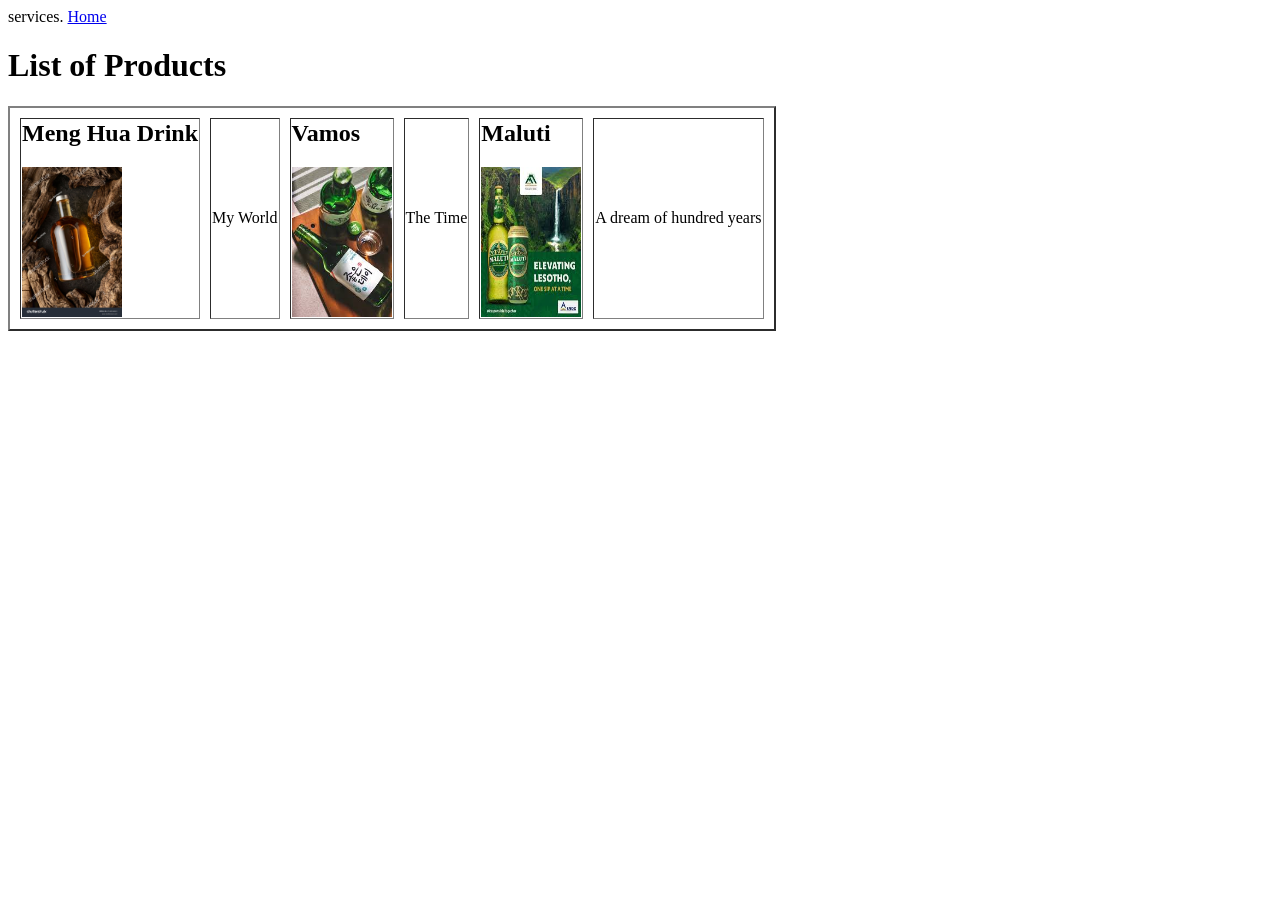
==== services.html @ 0636029f "Add files via upload" ====
services.<!DOCTYPE html>
<html>
<head>
	<meta charset="utf-8">
	<meta name="viewport" content="width=device-width, initial-scale=1">
	<title>Table</title>

</head>
<body>
	<a href="index.html">Home</a>
		<h1>List of Products</h1>
		<table border="2"cellspacing="10">
	<tr>
		<td><h2>Meng Hua Drink</h2>
		<img src="Dream Drink.jpg" width="100" height="150">
	</td>
	     <td><p>My World</p>   
     <td><h2>Vamos</h2>
		<img src="Vamos.jpg" width="100" height="150">
	</td>
	     <td><p>The Time</p>
	     <td><h2>Maluti</h2>
		<img src="Maluti.jpg" width="100" height="150">
	</td>
	<td><p>A dream of hundred years</p>
	</td>
	</tr>
</table>

</body>
</html>
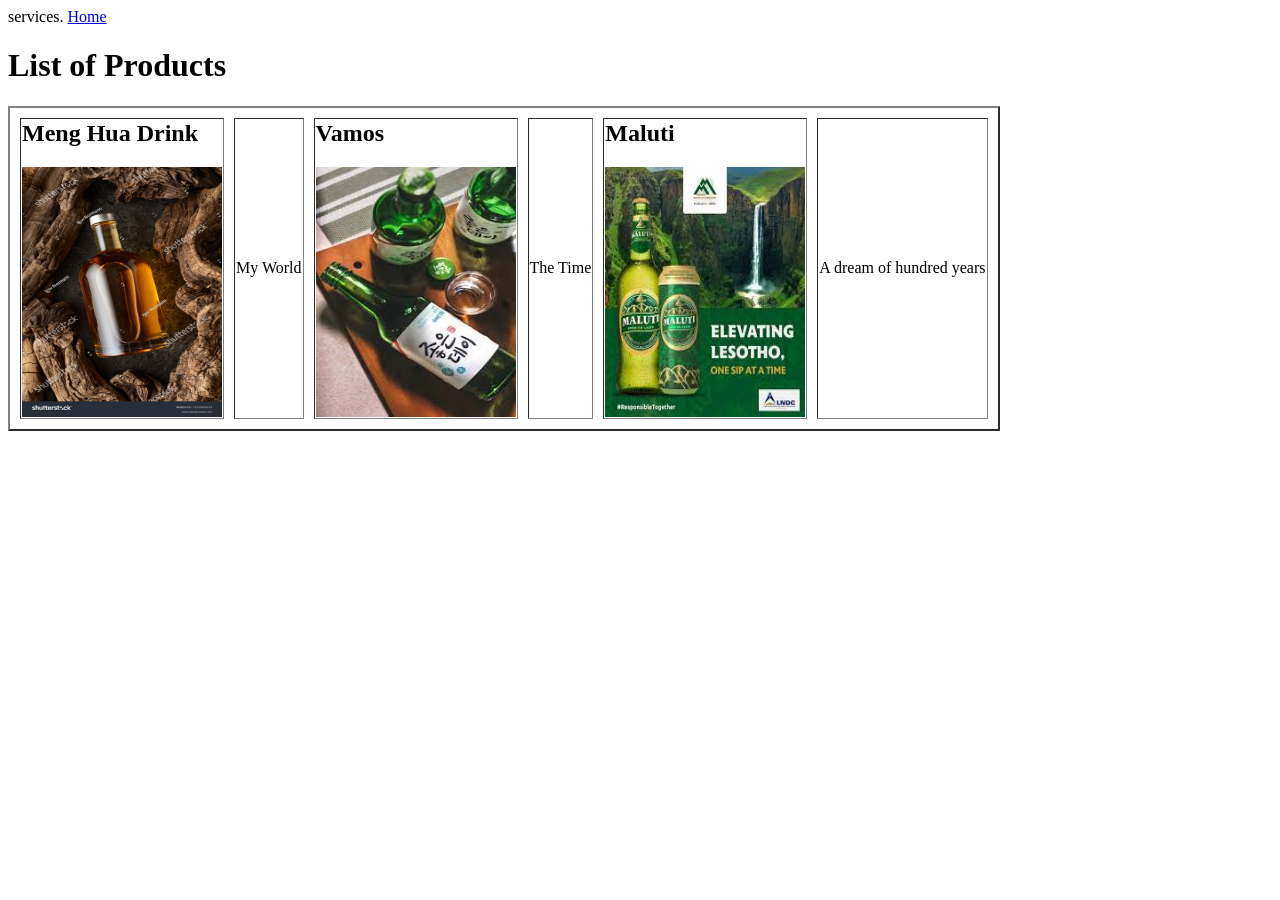
==== commit c85c65f7: "Update services.html" ====
--- a/services.html
+++ b/services.html
@@ -4,7 +4,6 @@
 	<meta charset="utf-8">
 	<meta name="viewport" content="width=device-width, initial-scale=1">
 	<title>Table</title>
-
 </head>
 <body>
 	<a href="index.html">Home</a>
@@ -12,15 +11,15 @@
 		<table border="2"cellspacing="10">
 	<tr>
 		<td><h2>Meng Hua Drink</h2>
-		<img src="Dream Drink.jpg" width="100" height="150">
+		<img src="Dream Drink.jpg" width="200" height="250">
 	</td>
 	     <td><p>My World</p>   
      <td><h2>Vamos</h2>
-		<img src="Vamos.jpg" width="100" height="150">
+		<img src="Vamos.jpg" width="200" height="250">
 	</td>
 	     <td><p>The Time</p>
 	     <td><h2>Maluti</h2>
-		<img src="Maluti.jpg" width="100" height="150">
+		<img src="Maluti.jpg" width="200" height="250">
 	</td>
 	<td><p>A dream of hundred years</p>
 	</td>
@@ -28,4 +27,6 @@
 </table>
 
 </body>
-</html>+
+</html>
+
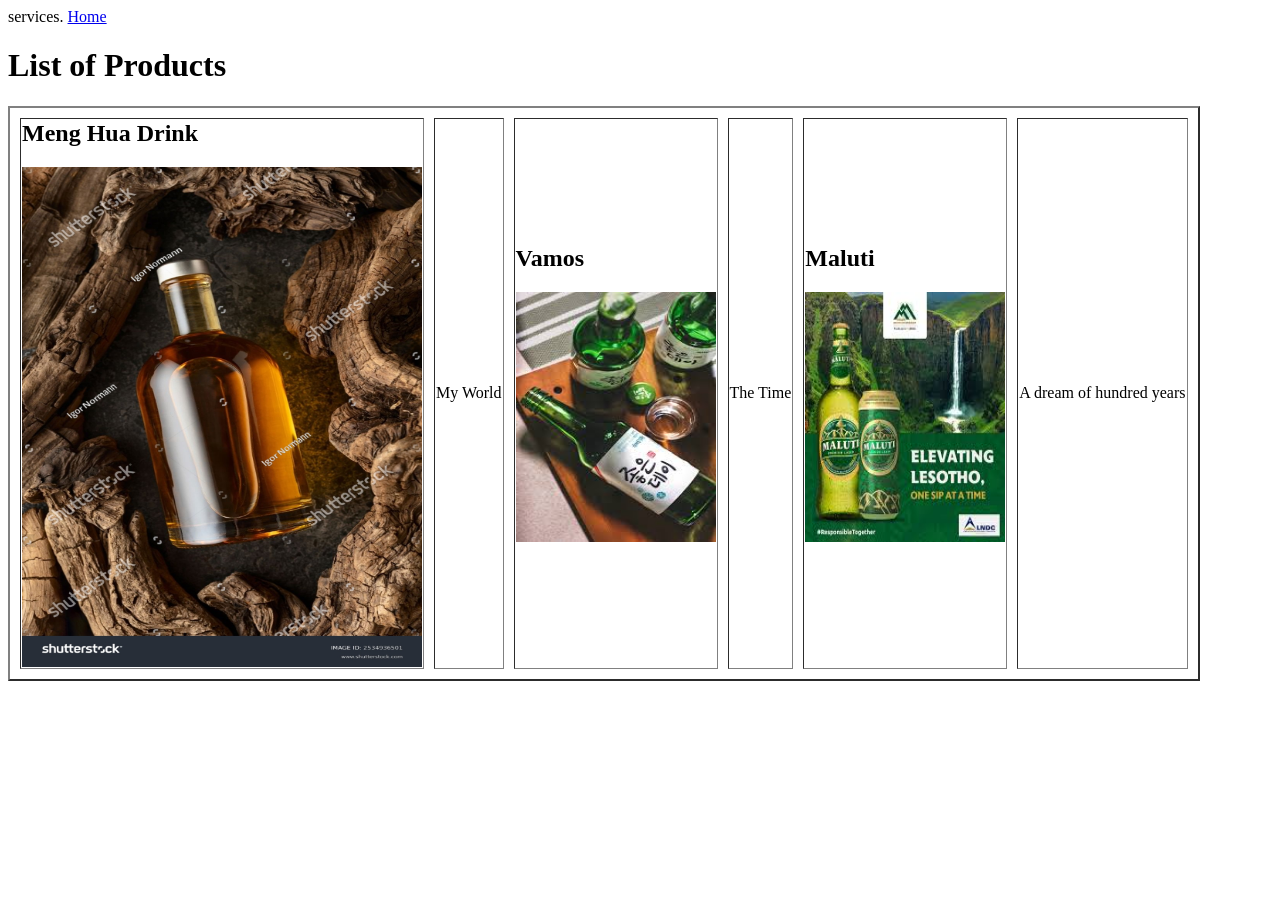
==== commit 672956c1: "Update services.html" ====
--- a/services.html
+++ b/services.html
@@ -11,7 +11,7 @@
 		<table border="2"cellspacing="10">
 	<tr>
 		<td><h2>Meng Hua Drink</h2>
-		<img src="Dream Drink.jpg" width="200" height="250">
+		<img src="Dream Drink.jpg" width="400" height="500">
 	</td>
 	     <td><p>My World</p>   
      <td><h2>Vamos</h2>
@@ -30,3 +30,4 @@
 
 </html>
 
+
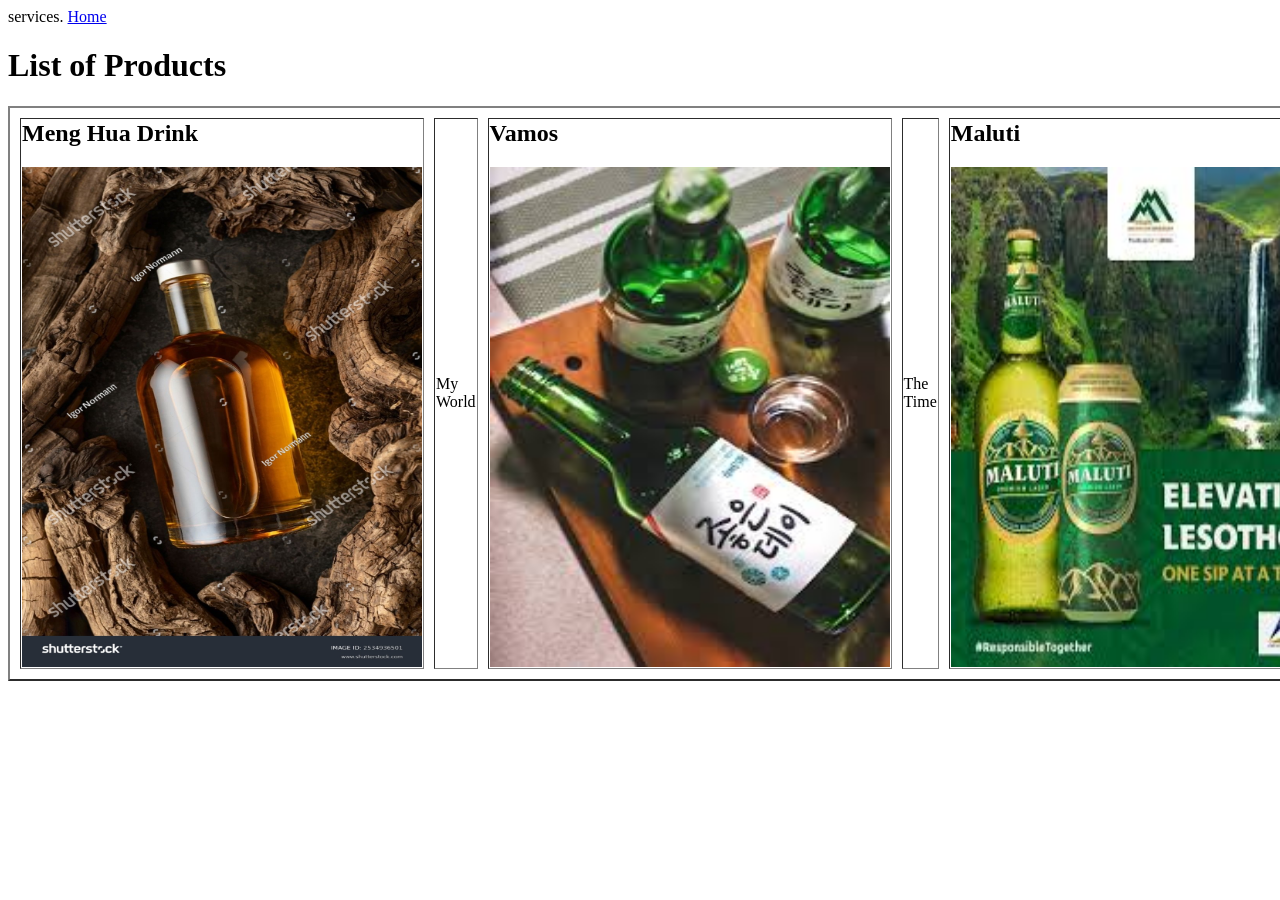
==== commit 666a6b52: "Update services.html" ====
--- a/services.html
+++ b/services.html
@@ -15,11 +15,11 @@
 	</td>
 	     <td><p>My World</p>   
      <td><h2>Vamos</h2>
-		<img src="Vamos.jpg" width="200" height="250">
+		<img src="Vamos.jpg" width="400" height="500">
 	</td>
 	     <td><p>The Time</p>
 	     <td><h2>Maluti</h2>
-		<img src="Maluti.jpg" width="200" height="250">
+		<img src="Maluti.jpg" width="400" height="500">
 	</td>
 	<td><p>A dream of hundred years</p>
 	</td>
@@ -31,3 +31,4 @@
 </html>
 
 
+
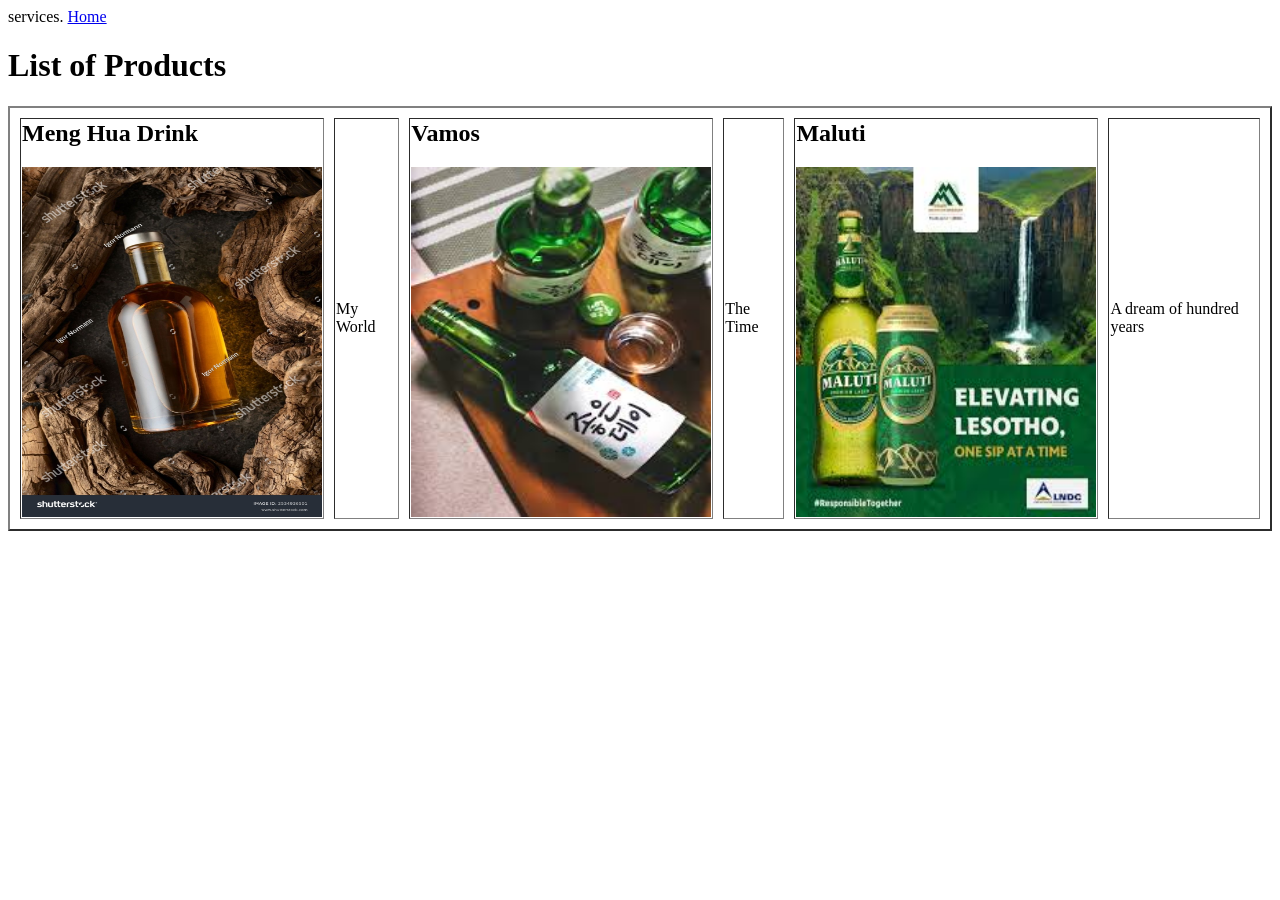
==== commit 4add9d4e: "Update services.html" ====
--- a/services.html
+++ b/services.html
@@ -11,15 +11,15 @@
 		<table border="2"cellspacing="10">
 	<tr>
 		<td><h2>Meng Hua Drink</h2>
-		<img src="Dream Drink.jpg" width="400" height="500">
+		<img src="Dream Drink.jpg" width="300" height="350">
 	</td>
 	     <td><p>My World</p>   
      <td><h2>Vamos</h2>
-		<img src="Vamos.jpg" width="400" height="500">
+		<img src="Vamos.jpg" width="300" height="350">
 	</td>
 	     <td><p>The Time</p>
 	     <td><h2>Maluti</h2>
-		<img src="Maluti.jpg" width="400" height="500">
+		<img src="Maluti.jpg" width="300" height="350">
 	</td>
 	<td><p>A dream of hundred years</p>
 	</td>
@@ -32,3 +32,4 @@
 
 
 
+
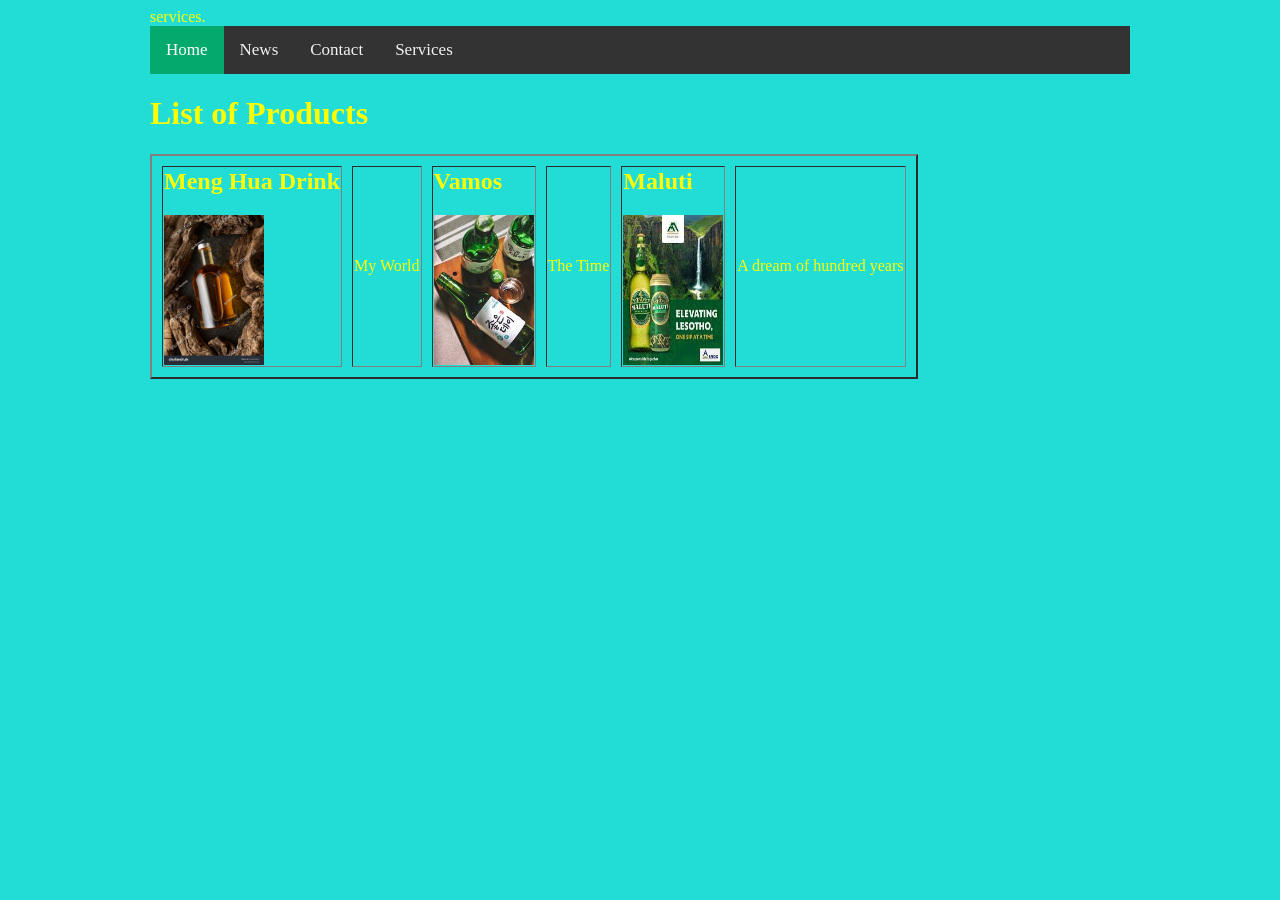
==== commit 7da52625: "Update services.html" ====
--- a/services.html
+++ b/services.html
@@ -1,25 +1,33 @@
-services.<!DOCTYPE html>
+    services.<!DOCTYPE html>
 <html>
 <head>
 	<meta charset="utf-8">
 	<meta name="viewport" content="width=device-width, initial-scale=1">
 	<title>Table</title>
+	<link rel="stylesheet" type="text/css" href="style.css">
+
 </head>
 <body>
-	<a href="index.html">Home</a>
+	<div class="topnav">
+	  <a class="active" href="index.html">Home</a>
+	  <a href="#News">News</a>
+	  <a href="#contact">Contact</a>
+	  <a href="Services.html">Services</a>
+	</div>
+	
 		<h1>List of Products</h1>
 		<table border="2"cellspacing="10">
 	<tr>
 		<td><h2>Meng Hua Drink</h2>
-		<img src="Dream Drink.jpg" width="300" height="350">
+		<img src="Dream Drink.jpg" width="100" height="150">
 	</td>
 	     <td><p>My World</p>   
      <td><h2>Vamos</h2>
-		<img src="Vamos.jpg" width="300" height="350">
+		<img src="Vamos.jpg" width="100" height="150">
 	</td>
 	     <td><p>The Time</p>
 	     <td><h2>Maluti</h2>
-		<img src="Maluti.jpg" width="300" height="350">
+		<img src="Maluti.jpg" width="100" height="150">
 	</td>
 	<td><p>A dream of hundred years</p>
 	</td>
@@ -29,7 +37,3 @@
 </body>
 
 </html>
-
-
-
-
--- a/style.css
+++ b/style.css
@@ -0,0 +1,33 @@
+body{
+	background-color: #22ddd5;
+	color: yellow;
+	font-family: tahoma;
+	margin-left: 150px;
+	margin-right: 150px;
+}/* Add a black background color to the top navigation */
+.topnav {
+  background-color: #333;
+  overflow: hidden;
+}
+
+/* Style the links inside the navigation bar */
+.topnav a {
+  float: left;
+  color: #f2f2f2;
+  text-align: center;
+  padding: 14px 16px;
+  text-decoration: none;
+  font-size: 17px;
+}
+
+/* Change the color of links on hover */
+.topnav a:hover {
+  background-color: #ddd;
+  color: black;
+}
+
+/* Add a color to the active/current link */
+.topnav a.active {
+  background-color: #04AA6D;
+  color: white;
+}
